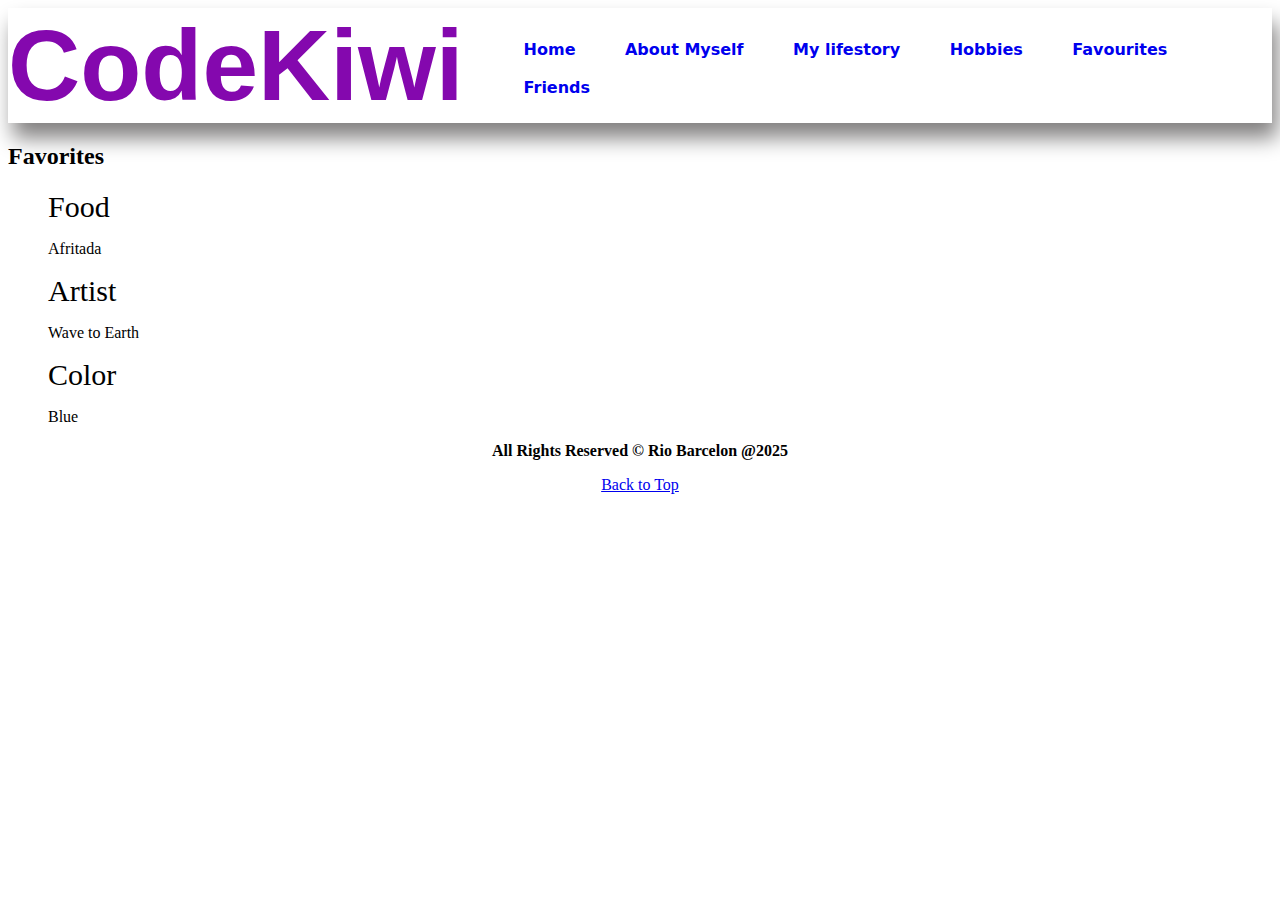
==== favourites.html @ 55b9bc5d "to be continue" ====
<!DOCTYPE html>
<html lang="en">
<head>
    <meta charset="UTF-8">
    <meta name="viewport" content="width=device-width, initial-scale=1.0">
    <link rel="stylesheet" href="style.css">
    <link rel="icon" href="clean.png">
    <title>Favorites | Rio Barcelon</title>
</head>
<body>
    <nav class="navbar">
        <header class="navheader">
            <header class="logo">CodeKiwi</header>
            <ul>
                <li><a href="home.html">Home</a></li>
                <li><a href="myself.html">About Myself</a></li>
                <li><a href="life_story.html">My lifestory</a></li>
                <li><a href="hobbies.html">Hobbies</a></li>
                <li><a href="favourites.html">Favourites</a></li>
                <li><a href="friends.html">Friends</a></li>
            </ul>
        </header>
    </nav>
    <main>
    <article class="Favourite">
        <section>
            <h2>Favorites</h2>
            <ul>
                <li>Food</li>
                <p>Afritada</p>
                <li>Artist</li>
                <p>Wave to Earth</p>
                <li>Color</li>
                <p>Blue</p>
            </ul>
        </section>
    </article>
    <footer style="text-align: center;">
        <p style="font-weight: bold;">All Rights Reserved &copy; Rio Barcelon @2025</p>
        <a href="favourites.html">Back to Top</a>
    </footer>
</main>
</body>
</html>
---- style.css ----
.rio {
    width: 200px; height: 200px;

}

.myself {
    text-decoration: none;
}

.text {
    
    text-underline-offset: 10px;
  }

  .navbar {
    background-color: rgb(350, 350, 350); box-shadow: 5px 15px 20px rgb(130, 128, 128); font-family: 'calibri', 'Gill Sans', 'Gill Sans MT', 'Trebuchet MS', sans-serif; padding-right: 15px; 
  }
  .navheader {
    display: flex; align-items: center; justify-content: space-between;
  }
  .logo {
    font-size: 100px; font-weight: 750; color: rgb(132, 8, 174)
  }

  li {
    list-style: none; display: inline-block;
    font-size: 30px;
  }

  li a {
    background-color: rgb(255, 255, 255);
  border-radius: 100px;
  cursor: pointer;
  display: inline-block;
  font-family: 'Calibri','CerebriSans-Regular','-apple-system','system-ui','Roboto','sans-serif'; font-weight: bold;
  padding: 7px 20px;
  margin-right: 5px;
  text-align: center;
  text-decoration: none;
  transition: all 250ms;
  border: 0;
  font-size: 16px;
  user-select: none;
  -webkit-user-select: none;
  touch-action: manipulation;
  }

  a:hover {
    box-shadow: rgba(15, 81, 214, 0.35) 0 -25px 18px -14px inset,rgba(17, 9, 240, 0.599) 0 1px 2px,rgb(14, 62, 184) 0 2px 4px,rgba(31, 9, 194, 0.963) 0 4px 8px,rgba(44, 115, 187, 0.25) 0 8px 16px,rgba(44, 92, 187, 0.25) 0 16px 32px;
    transform: scale(1.05) rotate(-1deg);
  }
  a:active {
    box-shadow: rgba(15, 81, 214, 0.35) 0 -25px 18px -14px inset,rgba(44, 104, 187, 0.25) 0 1px 2px,rgba(44, 84, 187, 0.25) 0 2px 4px,rgba(33, 7, 228, 0.25) 0 4px 8px,rgba(44, 115, 187, 0.25) 0 8px 16px,rgba(44, 92, 187, 0.25) 0 16px 32px;
    transform: scale(1.05) rotate(-1deg);
  }

  &::before {
    content: '';
    position: absolute;
    top: 100px;
    right: 0px;
    bottom: 0px;
    left: 0px;
    background-image: "riob.png";
    background-size: cover;
    background-position: right;
    opacity: 0.25;
  }

  .prio {
    position: absolute;
  left: 1000px;
  bottom: 150px;
  text-align: right;
  }

  .riob {
    float: left;
    width: 60%;
    position: absolute;
    top: 50%;
  }
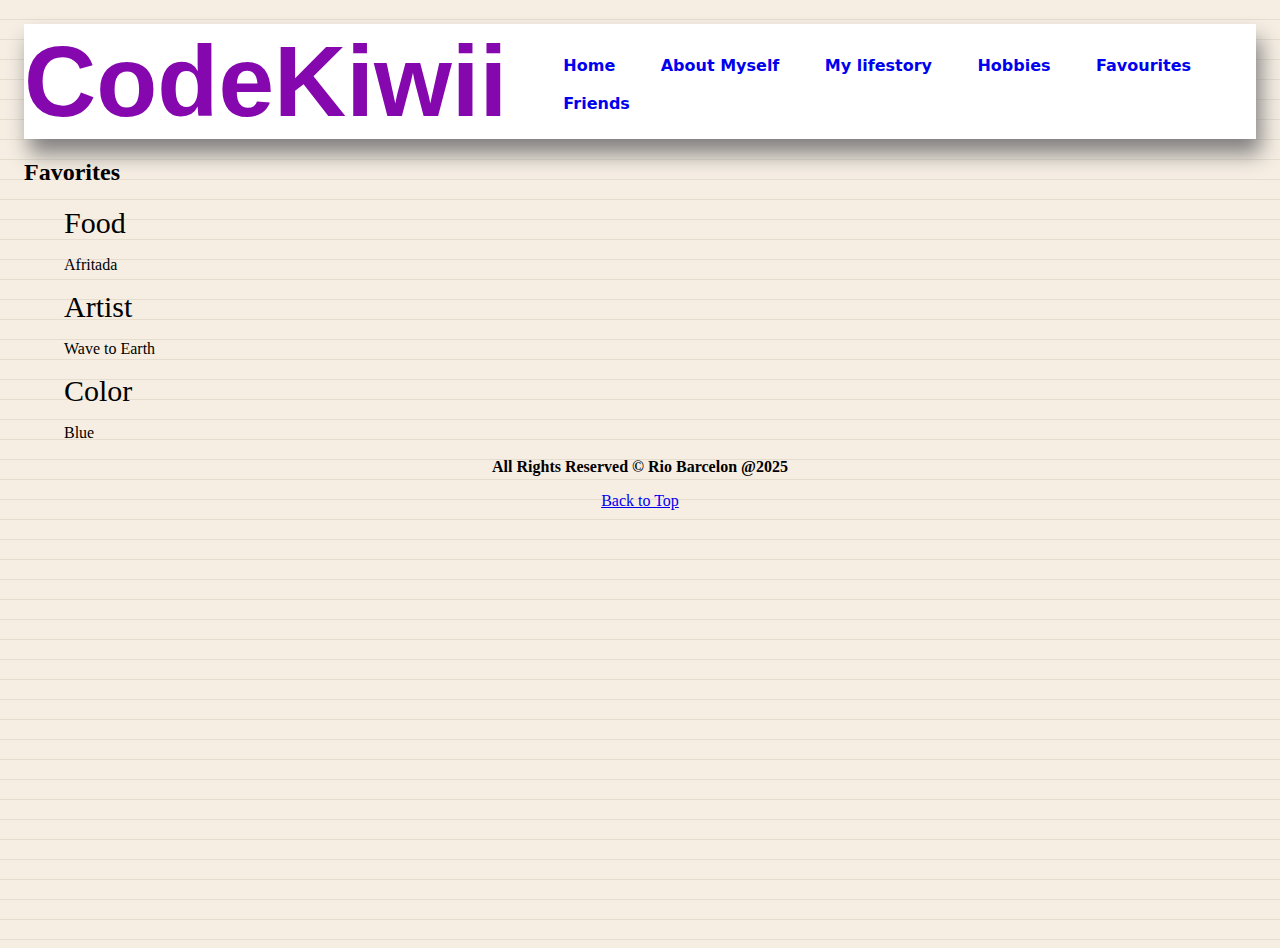
==== commit 5e5da1cc: "about me" ====
--- a/favourites.html
+++ b/favourites.html
@@ -10,7 +10,7 @@
 <body>
     <nav class="navbar">
         <header class="navheader">
-            <header class="logo">CodeKiwi</header>
+            <header class="logo">CodeKiwii</header>
             <ul>
                 <li><a href="home.html">Home</a></li>
                 <li><a href="myself.html">About Myself</a></li>
--- a/style.css
+++ b/style.css
@@ -1,22 +1,22 @@
-.rio {
-    width: 200px; height: 200px;
-
-}
 
 .myself {
     text-decoration: none;
-}
+  }
 
-.text {
-    
+  .text {
     text-underline-offset: 10px;
   }
 
   .navbar {
-    background-color: rgb(350, 350, 350); box-shadow: 5px 15px 20px rgb(130, 128, 128); font-family: 'calibri', 'Gill Sans', 'Gill Sans MT', 'Trebuchet MS', sans-serif; padding-right: 15px; 
+    background-color: rgb(350, 350, 350); 
+    box-shadow: 5px 15px 20px rgb(130, 128, 128); 
+    font-family: 'calibri', 'Gill Sans', 'Gill Sans MT', 'Trebuchet MS', sans-serif; 
+    padding-right: 15px; 
   }
   .navheader {
-    display: flex; align-items: center; justify-content: space-between;
+    display: flex; 
+    align-items: center; 
+    justify-content: space-between;
   }
   .logo {
     font-size: 100px; font-weight: 750; color: rgb(132, 8, 174)
@@ -28,11 +28,12 @@
   }
 
   li a {
-    background-color: rgb(255, 255, 255);
+  background-color: rgb(255, 255, 255);
   border-radius: 100px;
   cursor: pointer;
   display: inline-block;
-  font-family: 'Calibri','CerebriSans-Regular','-apple-system','system-ui','Roboto','sans-serif'; font-weight: bold;
+  font-family: 'Calibri','CerebriSans-Regular','-apple-system','system-ui','Roboto','sans-serif'; 
+  font-weight: bold;
   padding: 7px 20px;
   margin-right: 5px;
   text-align: center;
@@ -54,29 +55,94 @@
     transform: scale(1.05) rotate(-1deg);
   }
 
-  &::before {
+  .riob {
+    max-width: 700px;
+    float: left;
+    margin-left: 1px;
     content: '';
-    position: absolute;
+    position: inherit;
     top: 100px;
     right: 0px;
     bottom: 0px;
     left: 0px;
-    background-image: "riob.png";
     background-size: cover;
     background-position: right;
-    opacity: 0.25;
+    opacity: 100px;
+
   }
 
-  .prio {
-    position: absolute;
-  left: 1000px;
-  bottom: 150px;
-  text-align: right;
+  .homi p{
+    position: inherit;
+    left: 1000px;
+    bottom: 0px;
+    right: 10px;
+    text-align: right;
   }
 
-  .riob {
-    float: left;
-    width: 60%;
-    position: absolute;
-    top: 50%;
-  }+  .rio {
+    width: 480px; 
+    height: 550px;
+    float: none;
+    display: block;
+    margin-left: auto;
+    margin-right: auto;
+  }
+
+  .about {
+    text-align: center;
+  }
+  
+  .about p {
+    text-align: center;
+  }
+
+
+  @import url("https://unpkg.com/papercss@1.9.2/dist/paper.css") layer(csspaper);
+
+.card-list:has(li:hover) li:not(:hover) {
+  filter: blur(4px)
+}
+
+  body {
+    min-height: 100vh;
+    background-size: 20px 20px;
+    background-image:  repeating-linear-gradient(0deg, #e5decf, #e5decf 1px, #f6eee3 1px, #f6eee3);
+    padding: 1rem;
+    color: var(--text-color);
+  }
+
+  .card-list {
+    display: grid;
+    grid-template-columns: 1fr 1fr 1fr;
+    gap: 1rem;
+    margin: 0;
+    padding: 0;
+  }
+
+  li {
+    margin: 0;
+    transition: all 150ms ease-in-out;
+  }
+  
+  li::before {
+    content: "";
+  }
+  
+  img {
+    display: block;
+    min-width: 0;
+    width: 100%;
+    margin-bottom: .6rem;
+  }
+
+  a {
+    background: none;
+  }
+  
+.paper {
+  padding: 1.5rem;
+}
+
+li a {
+  padding-inline-start: 1rem;
+}
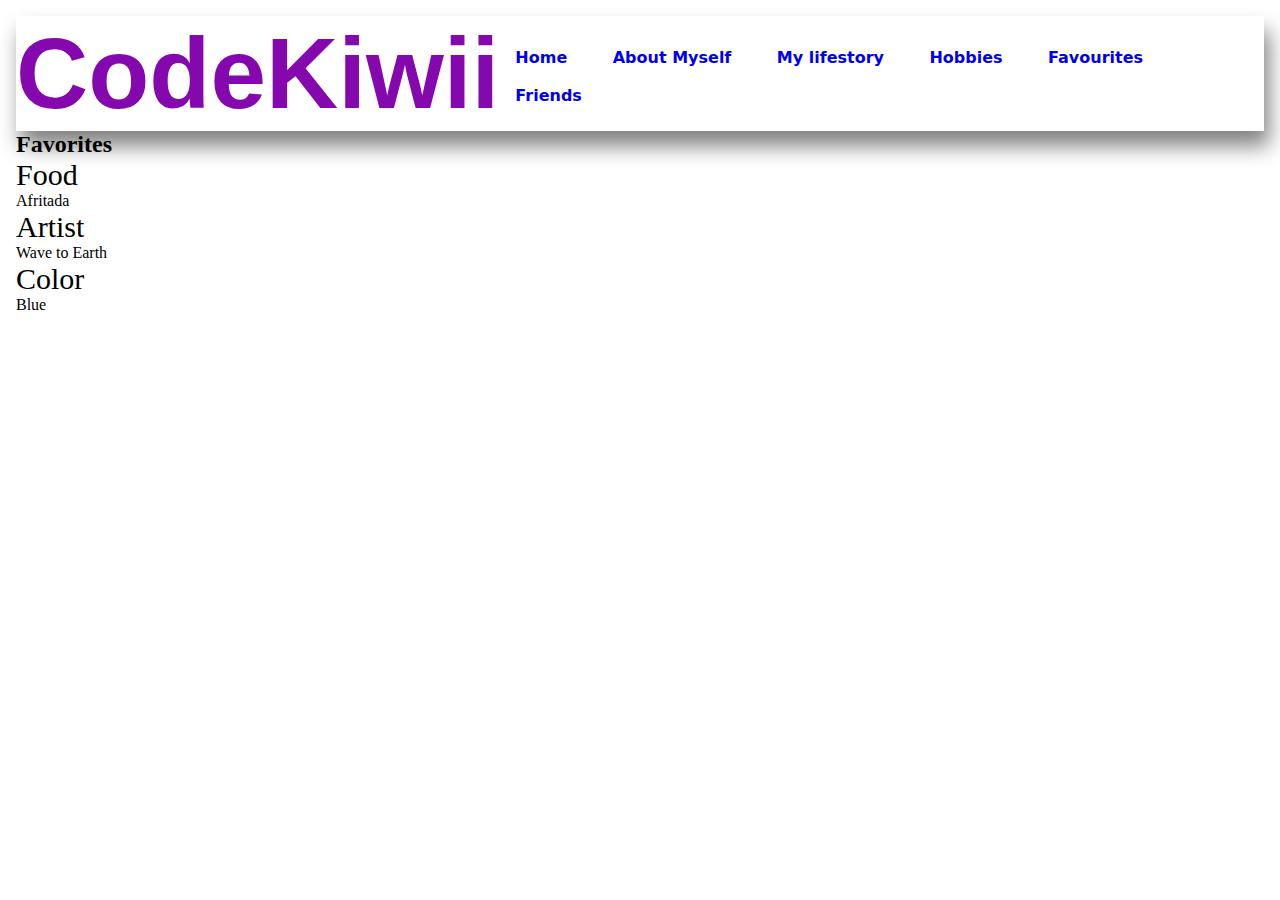
==== commit 220f2c8c: "ugma napud ky kapoy na" ====
--- a/favourites.html
+++ b/favourites.html
@@ -35,10 +35,6 @@
             </ul>
         </section>
     </article>
-    <footer style="text-align: center;">
-        <p style="font-weight: bold;">All Rights Reserved &copy; Rio Barcelon @2025</p>
-        <a href="favourites.html">Back to Top</a>
-    </footer>
 </main>
 </body>
 </html>--- a/style.css
+++ b/style.css
@@ -1,12 +1,96 @@
+/* first */
+* {
+  margin: 0;
+  padding: 0;
+  box-sizing: border-box;
+}
+/* footer */
+footer{
+  background-color: #992fcc;
+}
+.footerContainer {
+  width: 100%;
+  padding: 70px 30px 20px;
+}
+/* footer icons */
+.socialIcons {
+  display: flex;
+  justify-content: center;
+}
+.socialIcons a {
+  text-decoration: none;
+  padding: 10px;
+  background-color: white;
+  margin: 10px;
+  border-radius: 50%;
+}
+.socialIcons a i {
+  font-size: 2em;
+  color: #3623ff;
+  opacity: 0.9;
+}
+.socialIcons a:hover {
+  background-color: none;
+  transition: 0.3s;
+}
+.socialIcons a:hover i {
+  background-color: none;
+  transition: 0.3s;
+}
+.footerNav {
+  margin: 30px 0;
+}
 
+/* footer nav unlist & list */
+.footerNav ul {
+  display: flex;
+  justify-content: center;
+  list-style-type: none;
+}
+.footerNav ul li a {
+  color: #000;
+  margin: 20px;
+  text-decoration: none;
+  font-size: 1.3em;
+  opacity: 0.7;
+  transition: 0.3s;
+}
+.footerNav ul li a:hover {
+  opacity: 1;
+}
+.footerBottom{
+  background-color: #000;
+  padding: 20px;
+  text-align: center;
+}
+.footerBottom p {
+  color: white;
+}
+.designer {
+  opacity: 0.7;
+  text-transform: uppercase;
+  letter-spacing: 1px;
+  font-weight: 400;
+  margin: 0px 5px;
+}
+/* footer */
+@media (max-width: 700px){
+  .footerNav {
+    flex-direction: column;
+  }
+  .footerNav ul li {
+    width: 100%;
+    text-align: center;
+    margin: 10px;
+  }
+}
+/* myself */
 .myself {
     text-decoration: none;
   }
-
   .text {
     text-underline-offset: 10px;
   }
-
   .navbar {
     background-color: rgb(350, 350, 350); 
     box-shadow: 5px 15px 20px rgb(130, 128, 128); 
@@ -18,15 +102,14 @@
     align-items: center; 
     justify-content: space-between;
   }
+  /* logo(kiwii) */
   .logo {
     font-size: 100px; font-weight: 750; color: rgb(132, 8, 174)
   }
-
   li {
     list-style: none; display: inline-block;
     font-size: 30px;
   }
-
   li a {
   background-color: rgb(255, 255, 255);
   border-radius: 100px;
@@ -45,7 +128,7 @@
   -webkit-user-select: none;
   touch-action: manipulation;
   }
-
+  /* hover header */
   a:hover {
     box-shadow: rgba(15, 81, 214, 0.35) 0 -25px 18px -14px inset,rgba(17, 9, 240, 0.599) 0 1px 2px,rgb(14, 62, 184) 0 2px 4px,rgba(31, 9, 194, 0.963) 0 4px 8px,rgba(44, 115, 187, 0.25) 0 8px 16px,rgba(44, 92, 187, 0.25) 0 16px 32px;
     transform: scale(1.05) rotate(-1deg);
@@ -54,7 +137,7 @@
     box-shadow: rgba(15, 81, 214, 0.35) 0 -25px 18px -14px inset,rgba(44, 104, 187, 0.25) 0 1px 2px,rgba(44, 84, 187, 0.25) 0 2px 4px,rgba(33, 7, 228, 0.25) 0 4px 8px,rgba(44, 115, 187, 0.25) 0 8px 16px,rgba(44, 92, 187, 0.25) 0 16px 32px;
     transform: scale(1.05) rotate(-1deg);
   }
-
+/* home */
   .riob {
     max-width: 700px;
     float: left;
@@ -68,9 +151,7 @@
     background-size: cover;
     background-position: right;
     opacity: 100px;
-
-  }
-
+  }
   .homi p{
     position: inherit;
     left: 1000px;
@@ -78,7 +159,7 @@
     right: 10px;
     text-align: right;
   }
-
+  /* myself */
   .rio {
     width: 480px; 
     height: 550px;
@@ -87,30 +168,22 @@
     margin-left: auto;
     margin-right: auto;
   }
-
   .about {
     text-align: center;
-  }
-  
+  } 
   .about p {
     text-align: center;
   }
-
-
-  @import url("https://unpkg.com/papercss@1.9.2/dist/paper.css") layer(csspaper);
-
 .card-list:has(li:hover) li:not(:hover) {
   filter: blur(4px)
 }
-
   body {
     min-height: 100vh;
     background-size: 20px 20px;
-    background-image:  repeating-linear-gradient(0deg, #e5decf, #e5decf 1px, #f6eee3 1px, #f6eee3);
     padding: 1rem;
     color: var(--text-color);
   }
-
+  /* grid photo */
   .card-list {
     display: grid;
     grid-template-columns: 1fr 1fr 1fr;
@@ -118,31 +191,41 @@
     margin: 0;
     padding: 0;
   }
-
   li {
     margin: 0;
     transition: all 150ms ease-in-out;
   }
-  
   li::before {
     content: "";
   }
-  
   img {
     display: block;
     min-width: 0;
     width: 100%;
     margin-bottom: .6rem;
   }
-
   a {
     background: none;
   }
-  
 .paper {
   padding: 1.5rem;
 }
-
 li a {
   padding-inline-start: 1rem;
 }
+/* card hover */
+.containerCard {
+  display: flex;
+}
+.cardCard {
+  border-radius: 20px;
+  margin-left: 10px;
+  height: 200px;
+  background-color: #3623ff;
+  flex: 1;
+  transition: 1.5s all ease;
+}
+.cardCard:hover {
+  flex: 1.2;
+  background-color: #992fcc;
+}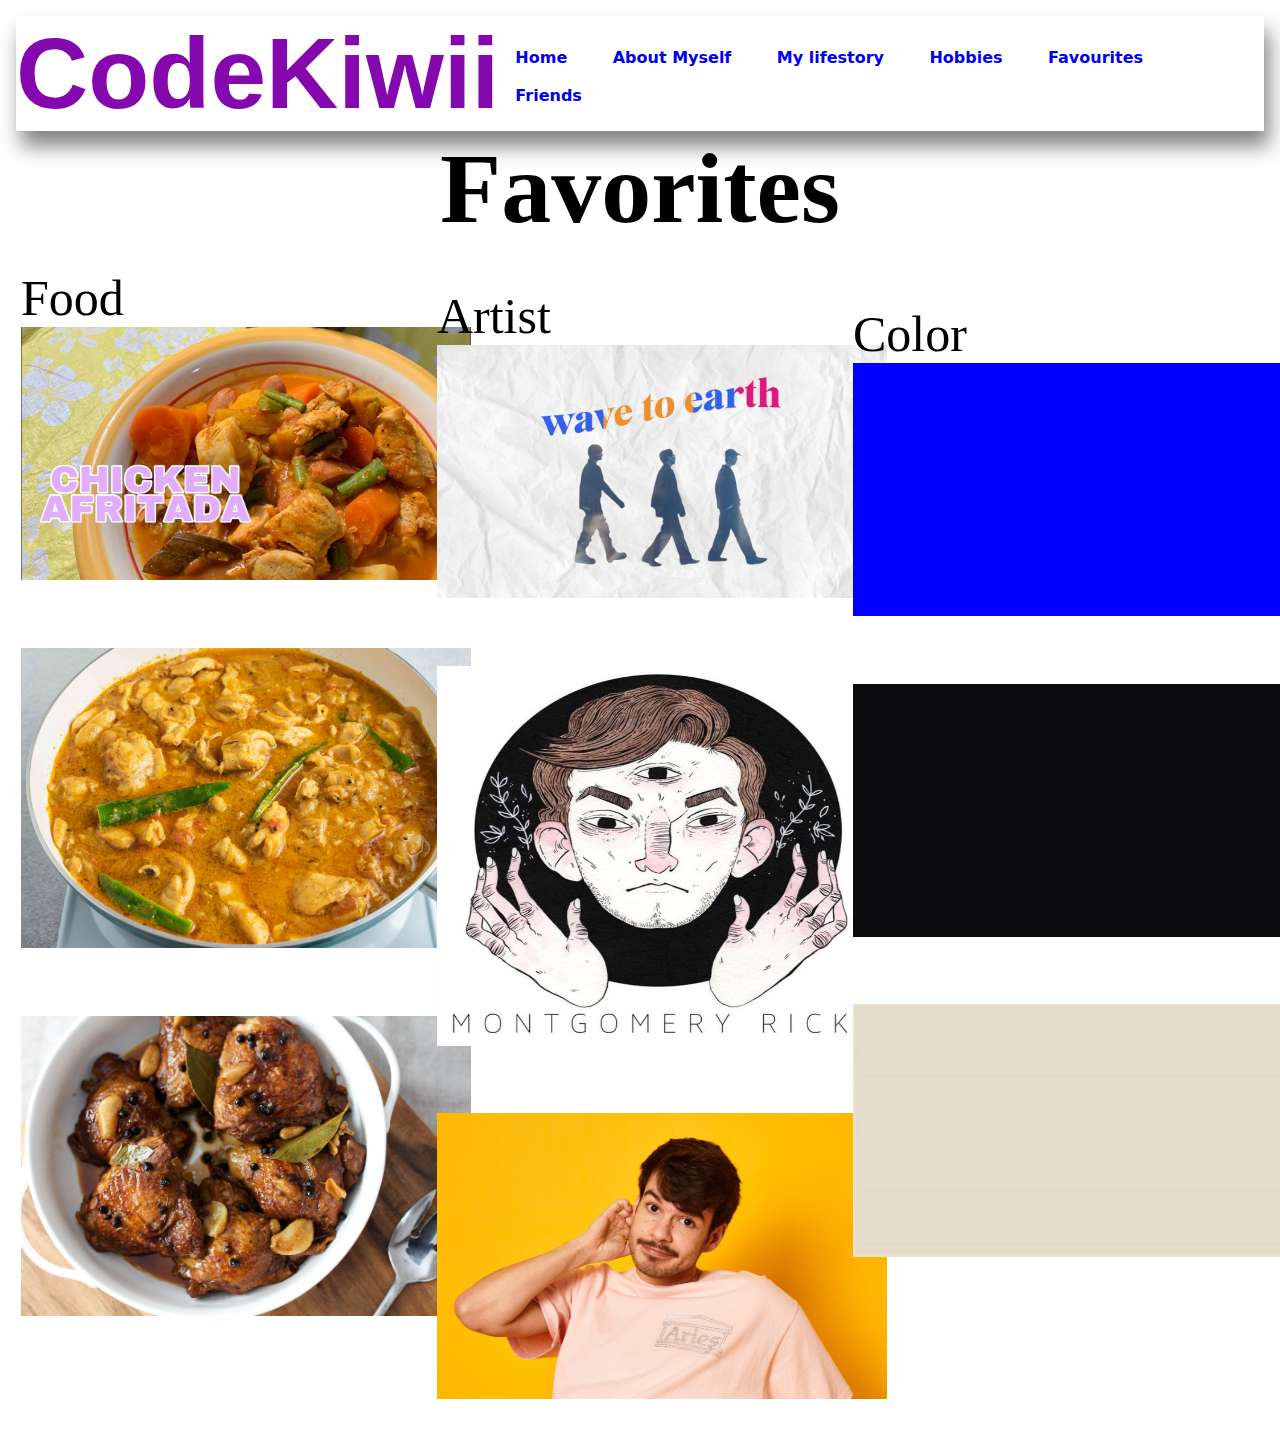
==== commit 329247df: "tiwason ugma ky gutom tapos kapoy," ====
--- a/favourites.html
+++ b/favourites.html
@@ -23,15 +23,14 @@
     </nav>
     <main>
     <article class="Favourite">
-        <section>
-            <h2>Favorites</h2>
-            <ul>
-                <li>Food</li>
-                <p>Afritada</p>
-                <li>Artist</li>
-                <p>Wave to Earth</p>
-                <li>Color</li>
-                <p>Blue</p>
+        <section class="fav">
+            <h2 style="font-size: 100px; text-align: center;">Favorites</h2><br>
+            <ul class="favUnlist">
+                <li class="favList">Food <img src="afritada.jpg" alt="afritada" style="width: 450px;"> <br> <img src="cury.jpg" alt="" style="width: 450px;"><br> <img src="adobo.jpg" alt="" style="width: 450px;"></li><br>
+                    
+                <li class="favList">Artist <img src="w2e.jpg" alt="Wave To Earth" style="width: 450px;"><br> <img src="rick.jpg" alt="" style="width: 450px; height: 380px;"><br> <img src="rex orange country.jpeg" alt="" style="width: 450px;"></li><br>
+                    
+                <li class="favList">Color <img src="blue.jpg" alt="Blue" style="width: 450px;"><br> <img src="black.jpg" alt="" style="width: 450px;"><br> <img src="tan color.jpg" alt="" style="width: 450px;"></li><br>
             </ul>
         </section>
     </article>
--- a/style.css
+++ b/style.css
@@ -12,84 +12,10 @@
   width: 100%;
   padding: 70px 30px 20px;
 }
-/* footer icons */
-.socialIcons {
-  display: flex;
-  justify-content: center;
-}
-.socialIcons a {
-  text-decoration: none;
-  padding: 10px;
-  background-color: white;
-  margin: 10px;
-  border-radius: 50%;
-}
-.socialIcons a i {
-  font-size: 2em;
-  color: #3623ff;
-  opacity: 0.9;
-}
-.socialIcons a:hover {
-  background-color: none;
-  transition: 0.3s;
-}
-.socialIcons a:hover i {
-  background-color: none;
-  transition: 0.3s;
-}
-.footerNav {
-  margin: 30px 0;
-}
-
-/* footer nav unlist & list */
-.footerNav ul {
-  display: flex;
-  justify-content: center;
-  list-style-type: none;
-}
-.footerNav ul li a {
-  color: #000;
-  margin: 20px;
-  text-decoration: none;
-  font-size: 1.3em;
-  opacity: 0.7;
-  transition: 0.3s;
-}
-.footerNav ul li a:hover {
-  opacity: 1;
-}
-.footerBottom{
-  background-color: #000;
-  padding: 20px;
-  text-align: center;
-}
-.footerBottom p {
-  color: white;
-}
-.designer {
-  opacity: 0.7;
-  text-transform: uppercase;
-  letter-spacing: 1px;
-  font-weight: 400;
-  margin: 0px 5px;
-}
-/* footer */
-@media (max-width: 700px){
-  .footerNav {
-    flex-direction: column;
-  }
-  .footerNav ul li {
-    width: 100%;
+/* myself */
+.myself p{
+  text-decoration: underline;
     text-align: center;
-    margin: 10px;
-  }
-}
-/* myself */
-.myself {
-    text-decoration: none;
-  }
-  .text {
-    text-underline-offset: 10px;
   }
   .navbar {
     background-color: rgb(350, 350, 350); 
@@ -161,8 +87,8 @@
   }
   /* myself */
   .rio {
-    width: 480px; 
-    height: 550px;
+    width: 400px;
+    height: 350px;
     float: none;
     display: block;
     margin-left: auto;
@@ -217,15 +143,294 @@
 .containerCard {
   display: flex;
 }
-.cardCard {
+.cardCard1 {
   border-radius: 20px;
   margin-left: 10px;
   height: 200px;
+  background: url(https://static.vecteezy.com/system/resources/previews/012/809/329/non_2x/indoor-basketball-court-concept-background-free-vector.jpg);
+  background-size: cover;
+  background-position: center;
   background-color: #3623ff;
   flex: 1;
   transition: 1.5s all ease;
 }
-.cardCard:hover {
+.cardCard1 {
+  border-radius: 20px;
+  margin-left: 10px;
+  height: 200px;
+  background: url(https://static.vecteezy.com/system/resources/previews/012/809/329/non_2x/indoor-basketball-court-concept-background-free-vector.jpg);
+  background-size: cover;
+  background-position: center;
+  background-color: #3623ff;
+  flex: 1;
+  transition: 1.5s ease;
+}
+.cardCard2 {
+  border-radius: 20px;
+  margin-left: 10px;
+  height: 200px;
+  background: url(https://cloudfront-us-east-2.images.arcpublishing.com/reuters/KL6DWC3YZRMNNDGFVUYX3SQLMY.jpg);
+  background-size: cover;
+  background-position: center;
+  background-color: #3623ff;
+  flex: 1;
+  transition: 1.5s all ease;
+}
+.cardCard3 {
+  border-radius: 20px;
+  margin-left: 10px;
+  height: 200px;
+  background: url(https://images.wondershare.com/filmora/article-images/what-is-mukbang-video.jpg);
+  background-size: cover;
+  background-position: center;
+  background-color: #3623ff;
+  flex: 1;
+  transition: 1.5s all ease;
+}
+.cardCard4 {
+  border-radius: 20px;
+  margin-left: 10px;
+  height: 200px;
+  background: url(https://tse4.mm.bing.net/th?id=OIP.-Yn78QR2Y3hcdZe-gUdILQHaE8&pid=Api&P=0&h=220);
+  background-size: cover;
+  background-position: center;
+  flex: 1;
+  transition: 1.5s all ease;
+}
+.cardCard1:hover {
   flex: 1.2;
-  background-color: #992fcc;
+}
+.cardCard2:hover {
+  flex: 1.2;
+}
+.cardCard3:hover {
+  flex: 1.2;
+}
+.cardCard4:hover {
+  flex: 1.2;
+}
+/* ul & list in hobbies */
+#hobbies {
+
+  font-family: 'Gill Sans', 'Gill Sans MT', 'Calibri', 'Trebuchet MS', sans-serif;
+}
+.bkb {
+  font-size: 55px;
+  left: 0;
+  text-align: right;
+}
+.game {
+  font-size: 55px;
+  left: 0;
+  text-align: right;
+}
+.eat {
+  font-size: 55px;
+  left: 0;
+  text-align: right;
+}
+.zZ {
+  font-size: 55px;
+  left: 0;
+  text-align: right;
+}
+/* Favourite */
+.fav li {
+  font-size: 50px;
+}
+.favList {
+  float: left;
+  width: 33.33%;
+  padding: 5px;
+}
+.Favourite::after {
+  content: "";
+  clear: both;
+  display: table;
+}
+/* Friends */
+.friend {
+  position: relative;
+  width: 25%;
+}
+.image {
+  opacity: 1;
+  display: block;
+  width: 50%;
+  height: auto;
+  transition: .5s ease;
+  backface-visibility: hidden;
+}
+.middle {
+  transition: .5s ease;
+  opacity: 0;
+  position: absolute;
+  top: 50%;
+  left: 50%;
+  transform: translate(-50%, -50%);
+  -ms-transform: translate(-50%, -50%);
+  text-align: center;
+}
+.friend:hover .image {
+  opacity: 1;
+}
+.friend:hover .middle {
+  opacity: 1;
+}
+.friendname {
+  background-color: rgba(37, 4, 170, 0);
+  color: rgb(0, 0, 0);
+  font-size: 55px;
+  padding: 16px 32px;
+}
+
+.friend {
+  position: relative;
+  width: 25%;
+}
+.image {
+  opacity: 1;
+  display: block;
+  width: 50%;
+  height: auto;
+  transition: .5s ease;
+  backface-visibility: hidden;
+}
+.middle {
+  transition: .5s ease;
+  opacity: 0;
+  position: absolute;
+  top: 50%;
+  left: 50%;
+  transform: translate(-50%, -50%);
+  -ms-transform: translate(-50%, -50%);
+  text-align: center;
+}
+.friend:hover .image {
+  opacity: 1;
+}
+.friend:hover .middle {
+  opacity: 1;
+}
+.friendname {
+  background-color: rgba(37, 4, 170, 0);
+  color: rgb(0, 0, 0);
+  font-size: 55px;
+  padding: 16px 32px;
+}
+.friend {
+  position: relative;
+  width: 25%;
+}
+.image {
+  opacity: 1;
+  display: block;
+  width: 50%;
+  height: auto;
+  transition: .5s ease;
+  backface-visibility: hidden;
+}
+.middle {
+  transition: .5s ease;
+  opacity: 0;
+  position: absolute;
+  top: 50%;
+  left: 50%;
+  transform: translate(-50%, -50%);
+  -ms-transform: translate(-50%, -50%);
+  text-align: center;
+}
+.friend:hover .image {
+  opacity: 1;
+}
+.friend:hover .middle {
+  opacity: 1;
+}
+.friendname {
+  background-color: rgba(37, 4, 170, 0);
+  color: rgb(0, 0, 0);
+  font-size: 55px;
+  padding: 16px 32px;
+}
+.column {
+  float: left;
+  width: 33.33%;
+  padding: 5px;
+}
+.friend::after {
+  content: "";
+  clear: both;
+  display: table;
+}
+
+/* footer icons */
+.socialIcons {
+  display: flex;
+  justify-content: center;
+}
+.socialIcons a {
+  text-decoration: none;
+  padding: 10px;
+  background-color: white;
+  margin: 10px;
+  border-radius: 50%;
+}
+.socialIcons a i {
+  font-size: 2em;
+  color: #3623ff;
+  opacity: 0.9;
+}
+.socialIcons a:hover {
+  background-color: none;
+  transition: 0.3s;
+}
+.socialIcons a:hover i {
+  background-color: none;
+  transition: 0.3s;
+}
+.footerNav {
+  margin: 30px 0;
+}
+/* footer nav unlist & list */
+.footerNav ul {
+  display: flex;
+  justify-content: center;
+  list-style-type: none;
+}
+.footerNav ul li a {
+  color: #000;
+  margin: 20px;
+  text-decoration: none;
+  font-size: 1.3em;
+  opacity: 0.7;
+  transition: 0.3s;
+}
+.footerNav ul li a:hover {
+  opacity: 1;
+}
+.footerBottom{
+  background-color: #000;
+  padding: 20px;
+  text-align: center;
+}
+.footerBottom p {
+  color: white;
+}
+.designer {
+  opacity: 0.7;
+  text-transform: uppercase;
+  letter-spacing: 1px;
+  font-weight: 400;
+  margin: 0px 5px;
+}
+/* footer */
+@media (max-width: 700px){
+  .footerNav {
+    flex-direction: column;
+  }
+  .footerNav ul li {
+    width: 100%;
+    text-align: center;
+    margin: 10px;
+  }
 }